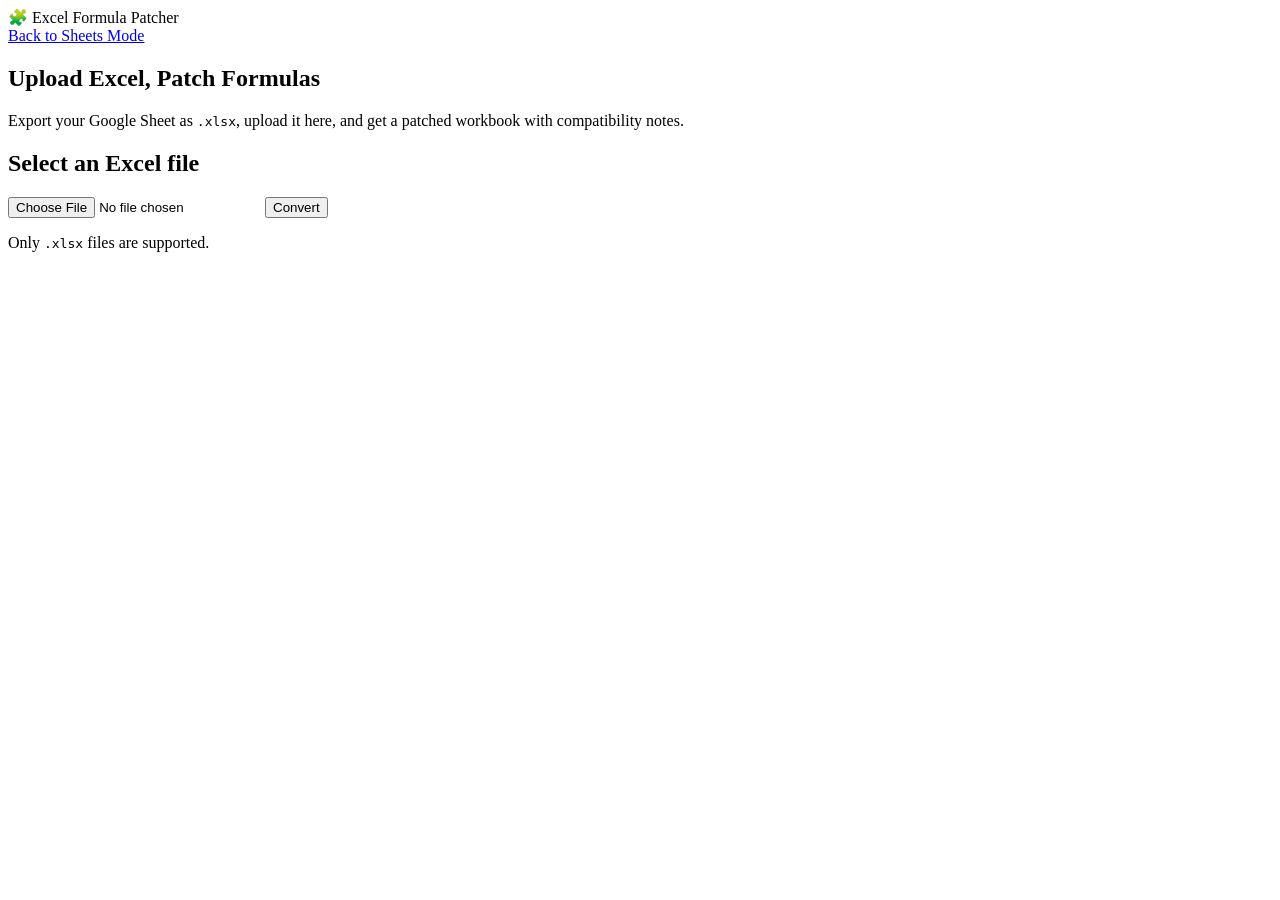
==== frontend/upload.html @ aa6109f5 "Add no-auth Excel upload conversion page and API endpoint" ====
<!DOCTYPE html>
<html lang="en">
<head>
  <meta charset="UTF-8" />
  <meta name="viewport" content="width=device-width, initial-scale=1.0" />
  <title>Excel Patch Converter</title>
  <link rel="stylesheet" href="/style.css" />
</head>
<body>
  <div class="page">
    <header class="site-header">
      <div class="header-inner">
        <div class="brand">
          <span class="brand-icon">🧩</span>
          <span class="brand-name">Excel Formula Patcher</span>
        </div>
        <a href="/" class="btn btn-ghost btn-sm">Back to Sheets Mode</a>
      </div>
    </header>

    <main class="main">
      <section class="hero">
        <h1>Upload Excel, Patch Formulas</h1>
        <p>Export your Google Sheet as <code>.xlsx</code>, upload it here, and get a patched workbook with compatibility notes.</p>
      </section>

      <div id="uploader-card" class="card">
        <div class="card-body">
          <h2>Select an Excel file</h2>
          <div class="input-row">
            <input type="file" id="xlsx-file" accept=".xlsx" class="url-input" />
            <button class="btn btn-primary" onclick="startUploadConversion()">Convert</button>
          </div>
          <p class="hint">Only <code>.xlsx</code> files are supported.</p>
        </div>
      </div>

      <div id="progress-card" class="card" style="display:none">
        <div class="card-body center">
          <div class="spinner"></div>
          <p id="progress-msg" class="progress-msg">Processing workbook…</p>
        </div>
      </div>

      <div id="results-card" class="card" style="display:none">
        <div class="card-body">
          <div class="result-header">
            <div class="result-icon success">✓</div>
            <div>
              <h2 id="result-title">Conversion complete</h2>
              <p id="result-subtitle" class="muted"></p>
            </div>
          </div>

          <button class="btn btn-primary btn-large" onclick="downloadFile()">
            ↓ Download Patched Excel File
          </button>

          <div id="warnings-block" style="display:none" class="warnings-block">
            <div class="warnings-header">
              <h3>Conversion notes <span id="warn-badge" class="badge"></span></h3>
              <p class="muted small">A "⚠ Conversion Notes" sheet is included in the output workbook.</p>
            </div>
            <div id="warnings-list" class="warnings-list"></div>
          </div>

          <button class="btn btn-ghost" onclick="resetUploadPage()">Patch another file</button>
        </div>
      </div>

      <div id="error-card" class="card" style="display:none">
        <div class="card-body center">
          <div class="result-icon error">✗</div>
          <h2>Something went wrong</h2>
          <p id="error-msg" class="muted"></p>
          <button class="btn btn-ghost" onclick="resetUploadPage()">Try again</button>
        </div>
      </div>
    </main>
  </div>

  <script src="/upload.js"></script>
</body>
</html>
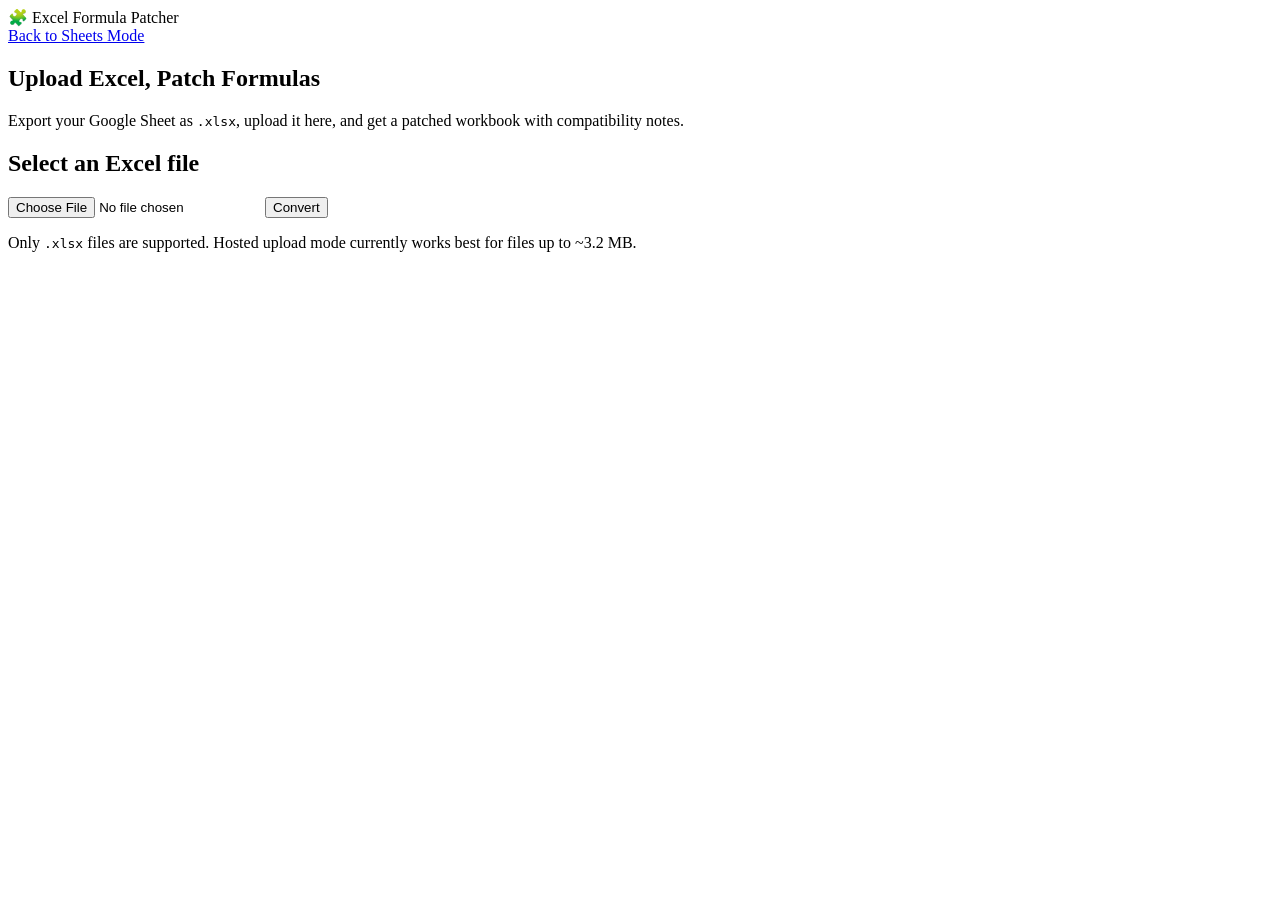
==== commit df5a04bb: "Improve upload-mode error diagnostics and guard file size limits" ====
--- a/frontend/upload.html
+++ b/frontend/upload.html
@@ -31,7 +31,7 @@
             <input type="file" id="xlsx-file" accept=".xlsx" class="url-input" />
             <button class="btn btn-primary" onclick="startUploadConversion()">Convert</button>
           </div>
-          <p class="hint">Only <code>.xlsx</code> files are supported.</p>
+          <p class="hint">Only <code>.xlsx</code> files are supported. Hosted upload mode currently works best for files up to ~3.2 MB.</p>
         </div>
       </div>
 
